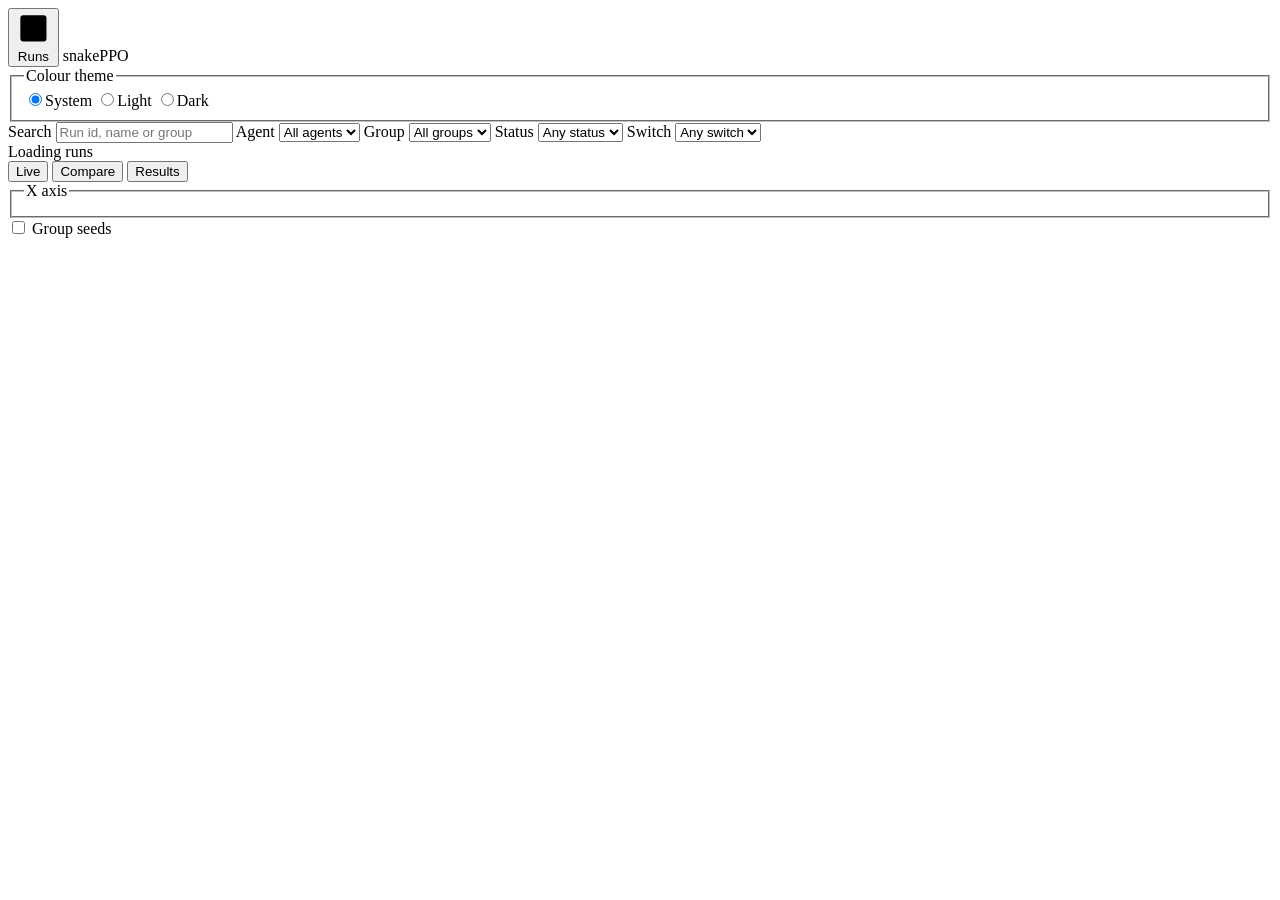
==== src/snakeppo/dashboard/static/index.html @ 45998c17 "feat(dashboard): add the dashboard frontend Co-Authored-By: Claude Opus 5.5 <noreply@anthropic.com> " ====
<!doctype html>
<html lang="en">
  <head>
    <meta charset="utf-8" />
    <meta name="viewport" content="width=device-width, initial-scale=1" />
    <title>snakePPO dashboard</title>
    <script>
      // Apply a remembered light/dark choice before the first paint; app.js owns the toggle.
      try {
        const theme = localStorage.getItem("snakeppo.dashboard.theme");
        if (theme === "light" || theme === "dark") document.documentElement.dataset.theme = theme;
      } catch {
        // Storage can be unavailable (private windows, blocked cookies): follow the system.
      }
    </script>
    <link rel="stylesheet" href="/static/style.css" />
    <script src="/vendor/plotly.min.js"></script>
    <script type="module" src="/static/app.js"></script>
  </head>
  <body>
    <header class="app-header">
      <button
        type="button"
        class="button sidebar-toggle"
        id="sidebar-toggle"
        aria-controls="sidebar"
        aria-expanded="false"
      >
        <svg class="icon" viewBox="0 0 24 24" aria-hidden="true">
          <path d="M5 3h14a2 2 0 0 1 2 2v14a2 2 0 0 1-2 2H5a2 2 0 0 1-2-2V5a2 2 0 0 1 2-2Z" />
          <path d="M9 3v18" />
        </svg>
        <span id="sidebar-toggle-label">Runs</span>
      </button>
      <span class="brand">snakePPO</span>
      <span class="brand-folder" id="run-summary" aria-live="polite"></span>
      <div class="header-end">
        <fieldset class="segmented" id="theme-control">
          <legend>Colour theme</legend>
          <label><input type="radio" name="theme" value="system" checked /><span>System</span></label>
          <label><input type="radio" name="theme" value="light" /><span>Light</span></label>
          <label><input type="radio" name="theme" value="dark" /><span>Dark</span></label>
        </fieldset>
      </div>
    </header>

    <div class="layout">
      <aside class="sidebar" id="sidebar" aria-label="Runs">
        <form class="filters" id="filters" role="search" aria-label="Filter runs">
          <label class="field field-wide">
            <span class="field-label">Search</span>
            <input
              class="input"
              type="search"
              name="text"
              placeholder="Run id, name or group"
              autocomplete="off"
            />
          </label>
          <label class="field">
            <span class="field-label">Agent</span>
            <select class="select" name="agent"><option value="">All agents</option></select>
          </label>
          <label class="field">
            <span class="field-label">Group</span>
            <select class="select" name="group"><option value="">All groups</option></select>
          </label>
          <label class="field">
            <span class="field-label">Status</span>
            <select class="select" name="status"><option value="">Any status</option></select>
          </label>
          <label class="field">
            <span class="field-label">Switch</span>
            <select class="select" name="switch"><option value="">Any switch</option></select>
          </label>
        </form>
        <div class="list-meta">
          <span id="list-count" aria-live="polite">Loading runs</span>
          <span>
            <button type="button" class="button button-quiet" id="clear-filters" hidden>
              Clear filters
            </button>
            <button type="button" class="button button-quiet" id="clear-selection" hidden>
              Clear selection
            </button>
          </span>
        </div>
        <div id="skipped"></div>
        <nav class="run-scroll" id="run-scroll" aria-label="Run list">
          <div id="run-list"></div>
        </nav>
      </aside>

      <main class="workspace" id="workspace">
        <div class="workspace-bar">
          <div class="tabs" role="tablist" aria-label="Workspace views">
            <button type="button" class="tab" role="tab" id="tab-live" aria-controls="panel-live" aria-selected="true">
              Live
            </button>
            <button type="button" class="tab" role="tab" id="tab-compare" aria-controls="panel-compare" aria-selected="false" tabindex="-1">
              Compare<span class="tab-count" id="compare-count"></span>
            </button>
            <button type="button" class="tab" role="tab" id="tab-results" aria-controls="panel-results" aria-selected="false" tabindex="-1">
              Results
            </button>
          </div>
          <div class="view-controls" id="view-controls">
            <fieldset class="segmented" id="x-control">
              <legend>X axis</legend>
            </fieldset>
            <label class="check" id="group-control">
              <input type="checkbox" id="group-toggle" />
              <span>Group seeds</span>
            </label>
          </div>
        </div>

        <div id="banner" role="alert" hidden></div>

        <section class="panel" role="tabpanel" id="panel-live" aria-labelledby="tab-live">
          <div id="live-header"></div>
          <div id="live-board"></div>
        </section>

        <section class="panel" role="tabpanel" id="panel-compare" aria-labelledby="tab-compare" hidden>
          <div id="compare-empty"></div>
          <div id="compare-board"></div>
          <div id="compare-diff"></div>
        </section>

        <section class="panel" role="tabpanel" id="panel-results" aria-labelledby="tab-results" hidden>
          <div class="results-bar">
            <label class="field">
              <span class="field-label">Reference group</span>
              <select class="select" id="baseline-picker">
                <option value="">Newest baseline at the same budget</option>
              </select>
            </label>
          </div>
          <div id="results-error"></div>
          <div id="results-body"></div>
        </section>
      </main>
    </div>
  </body>
</html>
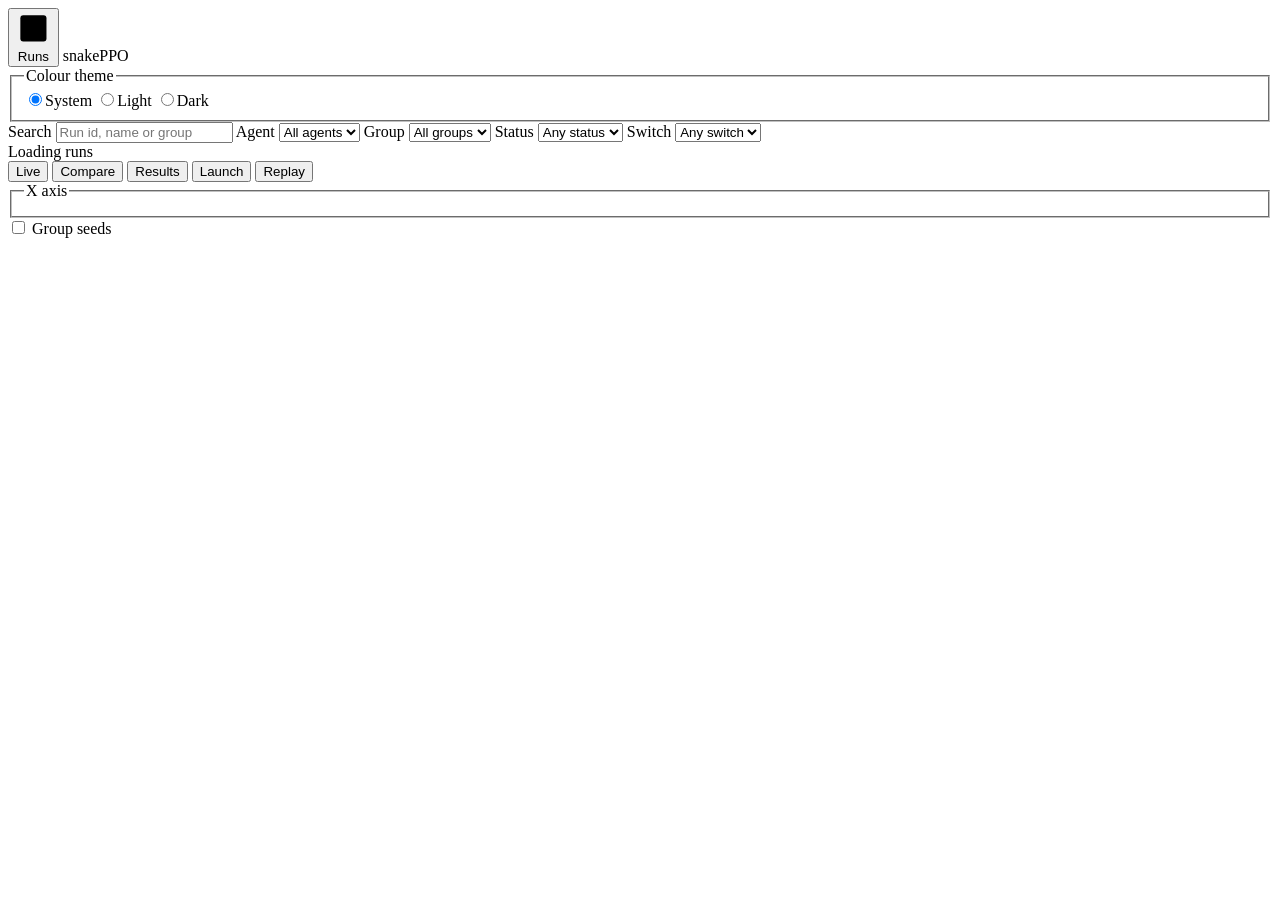
==== commit 1db223f4: "feat(dashboard): add run colours, board drawing and launch and replay view shells Co-Authored-By: Cl" ====
--- a/src/snakeppo/dashboard/static/index.html
+++ b/src/snakeppo/dashboard/static/index.html
@@ -14,6 +14,8 @@
       }
     </script>
     <link rel="stylesheet" href="/static/style.css" />
+    <link rel="stylesheet" href="/static/launch.css" />
+    <link rel="stylesheet" href="/static/replay.css" />
     <script src="/vendor/plotly.min.js"></script>
     <script type="module" src="/static/app.js"></script>
   </head>
@@ -103,6 +105,12 @@
             <button type="button" class="tab" role="tab" id="tab-results" aria-controls="panel-results" aria-selected="false" tabindex="-1">
               Results
             </button>
+            <button type="button" class="tab" role="tab" id="tab-launch" aria-controls="panel-launch" aria-selected="false" tabindex="-1">
+              Launch
+            </button>
+            <button type="button" class="tab" role="tab" id="tab-replay" aria-controls="panel-replay" aria-selected="false" tabindex="-1">
+              Replay
+            </button>
           </div>
           <div class="view-controls" id="view-controls">
             <fieldset class="segmented" id="x-control">
@@ -124,6 +132,8 @@
 
         <section class="panel" role="tabpanel" id="panel-compare" aria-labelledby="tab-compare" hidden>
           <div id="compare-empty"></div>
+          <div id="compare-notice"></div>
+          <div id="compare-legend" hidden></div>
           <div id="compare-board"></div>
           <div id="compare-diff"></div>
         </section>
@@ -133,13 +143,21 @@
             <label class="field">
               <span class="field-label">Reference group</span>
               <select class="select" id="baseline-picker">
-                <option value="">Newest baseline at the same budget</option>
+                <option value="">Auto: newest no-switch group at the same budget</option>
               </select>
             </label>
           </div>
           <div id="results-error"></div>
           <div id="results-body"></div>
         </section>
+
+        <section class="panel" role="tabpanel" id="panel-launch" aria-labelledby="tab-launch" hidden>
+          <div id="launch-root"></div>
+        </section>
+
+        <section class="panel" role="tabpanel" id="panel-replay" aria-labelledby="tab-replay" hidden>
+          <div id="replay-root"></div>
+        </section>
       </main>
     </div>
   </body>
